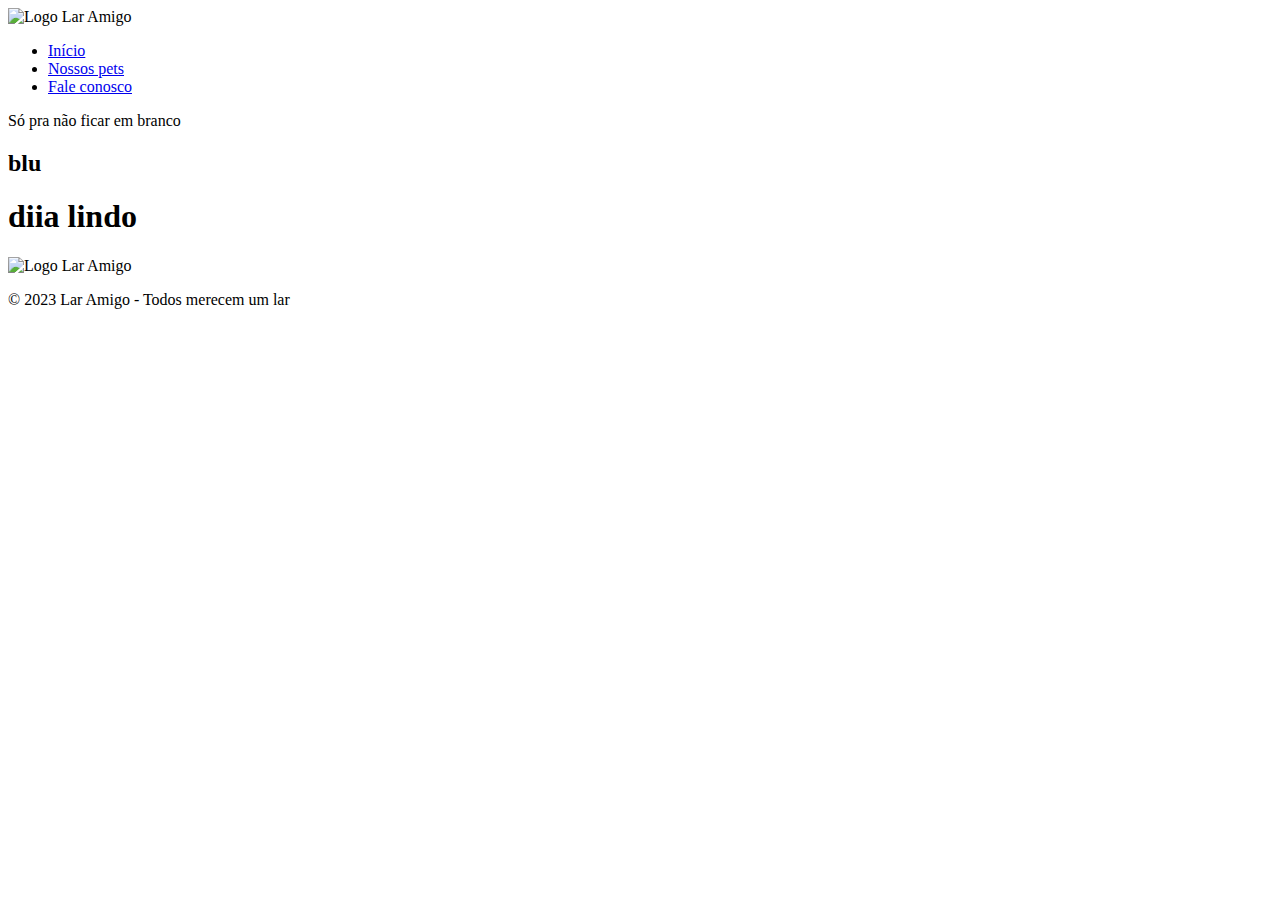
==== contato.html @ afa615ae "Adicionando projeto" ====
<!DOCTYPE html>
<html lang="pt-br">

<head>
    <meta charset="UTF-8">
    <meta name="viewport" content="width=device-width, initial-scale=1.0">
    <title>Lar Amigo</title>
    <link rel="stylesheet" href="css/estilo.css">
</head>

<body>

    <header>
        <div class="logo">
         <img src="imagens/Logo-Lar-Amigo-2.png" alt="Logo Lar Amigo">
          <div class="menu">
            <nav>
                <ul>
                    <li><a href="index.html">Início</a> </li>
                    <li><a href="pets.html">Nossos pets</a></li>
                    <li><a href="contato.html">Fale conosco</a></li>
                </ul>
            </nav>
        </div>
    </div>
    </header>
    <!-- começo -->
    <p>Só pra não ficar em branco</p>
    <h2>blu</h2>
    <h1>diia lindo</h1>
    <!-- final -->
    <footer>
        <div class="container">
            <img src="imagens/Footer-Lar-Amigo-pdf.png" alt="Logo Lar Amigo">
            <p>© 2023 Lar Amigo - Todos merecem um lar</p>
        </div>
    </footer>
</body>

</html>
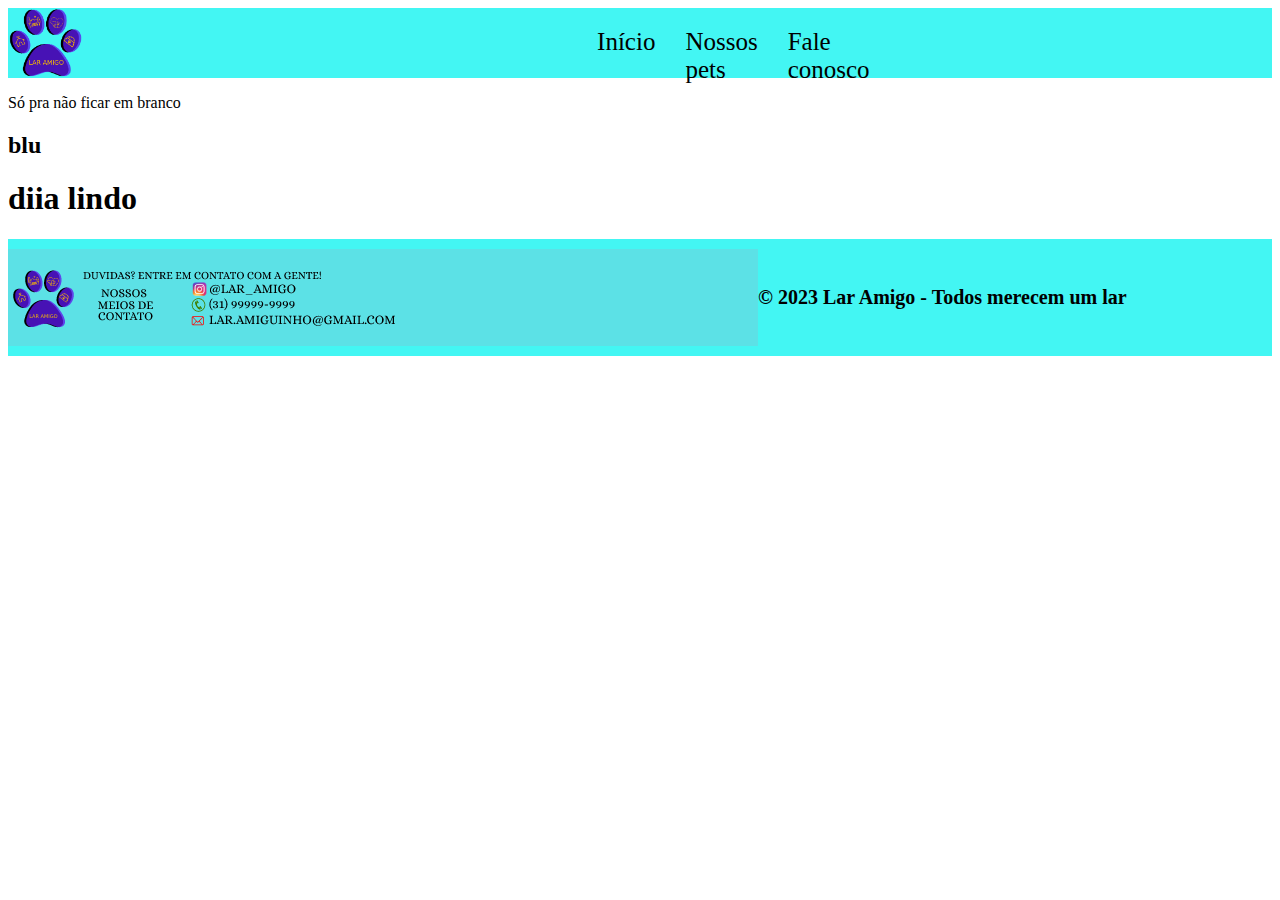
==== commit 7e596af2: "adicionando index" ====
--- a/contato.html
+++ b/contato.html
@@ -1,40 +1,40 @@
-<!DOCTYPE html>
-<html lang="pt-br">
-
-<head>
-    <meta charset="UTF-8">
-    <meta name="viewport" content="width=device-width, initial-scale=1.0">
-    <title>Lar Amigo</title>
-    <link rel="stylesheet" href="css/estilo.css">
-</head>
-
-<body>
-
-    <header>
-        <div class="logo">
-         <img src="imagens/Logo-Lar-Amigo-2.png" alt="Logo Lar Amigo">
-          <div class="menu">
-            <nav>
-                <ul>
-                    <li><a href="index.html">Início</a> </li>
-                    <li><a href="pets.html">Nossos pets</a></li>
-                    <li><a href="contato.html">Fale conosco</a></li>
-                </ul>
-            </nav>
-        </div>
-    </div>
-    </header>
-    <!-- começo -->
-    <p>Só pra não ficar em branco</p>
-    <h2>blu</h2>
-    <h1>diia lindo</h1>
-    <!-- final -->
-    <footer>
-        <div class="container">
-            <img src="imagens/Footer-Lar-Amigo-pdf.png" alt="Logo Lar Amigo">
-            <p>© 2023 Lar Amigo - Todos merecem um lar</p>
-        </div>
-    </footer>
-</body>
-
+<!DOCTYPE html>
+<html lang="pt-br">
+
+<head>
+    <meta charset="UTF-8">
+    <meta name="viewport" content="width=device-width, initial-scale=1.0">
+    <title>Lar Amigo</title>
+    <link rel="stylesheet" href="css/estilo.css">
+</head>
+
+<body>
+
+    <header>
+        <div class="logo">
+         <img src="imagens/Logo-Lar-Amigo-2.png" alt="Logo Lar Amigo">
+          <div class="menu">
+            <nav>
+                <ul>
+                    <li><a href="index.html">Início</a> </li>
+                    <li><a href="pets.html">Nossos pets</a></li>
+                    <li><a href="contato.html">Fale conosco</a></li>
+                </ul>
+            </nav>
+        </div>
+    </div>
+    </header>
+    <!-- começo -->
+    <p>Só pra não ficar em branco</p>
+    <h2>blu</h2>
+    <h1>diia lindo</h1>
+    <!-- final -->
+    <footer>
+        <div class="container">
+            <img src="imagens/Footer-Lar-Amigo-pdf.png" alt="Logo Lar Amigo">
+            <p>© 2023 Lar Amigo - Todos merecem um lar</p>
+        </div>
+    </footer>
+</body>
+
 </html>--- a/css/estilo.css
+++ b/css/estilo.css
@@ -0,0 +1,90 @@
+/* topo  */
+/* css inicio */
+header .logo {
+    background-color: rgb(67, 246, 243);
+    text-align:start;
+    height: 70px;
+    display: flex;
+}
+header .menu  button{
+    background-color:rgb(67, 246, 243);
+    /* background-color = cor de fundo */
+    /* flexbox */
+    display: flex;
+    /* ativar flexbox */
+    justify-content:center;
+    /* centralizar na horizontal */ 
+    align-items:flex-end;
+}
+header .menu ul {
+    list-style: none;
+    margin: 0px;
+    padding: 10px 500px;
+    display: flex;
+    justify-content: center;
+}
+header .menu ul li {
+    display: inline-block;
+    padding: 10px 15px;
+    /* padding = espaçamento interno | 10px pra cima e pra baixo, 15px pras laterais */
+    font-size: 25px;
+}
+header .menu ul li a {
+    color: black;
+    text-decoration: none;
+}
+/* Quem somos */
+main section.banner-fundo {
+    height: 600px; /* altura*/
+    background-image: url(../imagens/fundo.jpg); /*imagem de fundo*/
+    background-repeat: no-repeat; /*não repetir foto*/
+    background-size: cover; /* imagem vai cobrir todo o elemento section */
+    background-position: center;
+    margin: 0;
+    padding: 0 0;
+}
+
+main section.banner-fundo .container h2{
+    display: flex;
+    justify-content: flex-start;
+    /* alinhamento horizontal pra direita */
+    font-size: 40px;
+    /* altura */
+    margin: 0;
+    padding: 0 0;
+    text-shadow: 0px 4px 4px rgba(0, 0, 0, 0.36); /* sombra no texto */
+    color: white;
+}
+
+main section.banner-fundo .container h6{
+    color:white;
+    font-size: 25px;
+    margin: 5px;
+    padding: 3px 30px;
+}
+
+footer {
+    background-color: rgb(67, 246, 243);
+    color: black;
+    font-weight: 700;
+    font-size: 20px;
+    display: flex;
+    justify-content: start;
+    align-items: center;
+    margin: 0;
+}
+
+footer .container {
+    width: 1200px;
+    max-width: 100%;
+    margin: 0;
+    padding: 0 0;
+    display: flex;
+    justify-content: flex-start;
+    align-items: center;
+    padding: 10px 0;
+    color: black;
+}
+/* css contato */
+
+/* css pets */
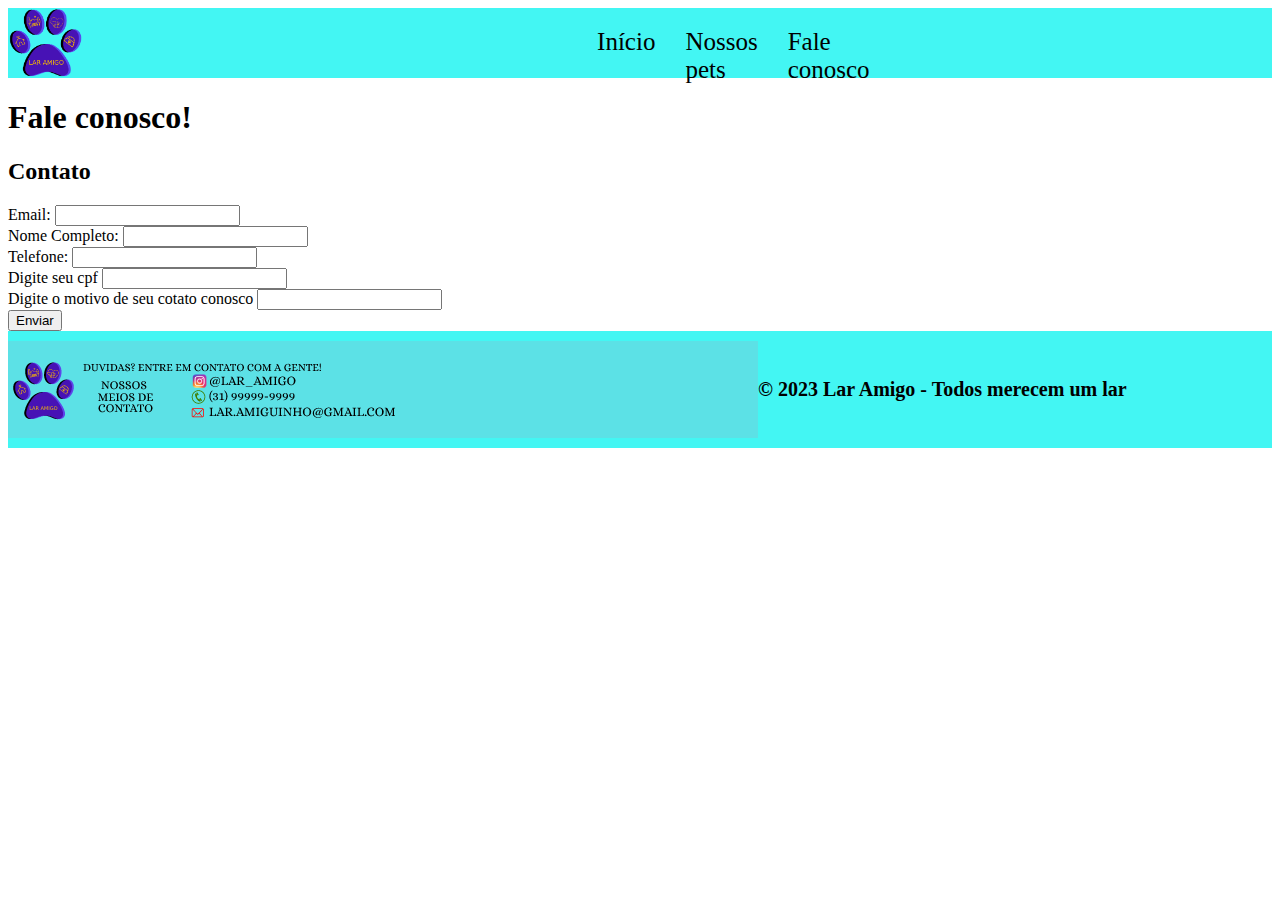
==== commit 3e3055c6: "Add files via upload" ====
--- a/contato.html
+++ b/contato.html
@@ -1,40 +1,79 @@
-<!DOCTYPE html>
-<html lang="pt-br">
-
-<head>
-    <meta charset="UTF-8">
-    <meta name="viewport" content="width=device-width, initial-scale=1.0">
-    <title>Lar Amigo</title>
-    <link rel="stylesheet" href="css/estilo.css">
-</head>
-
-<body>
-
-    <header>
-        <div class="logo">
-         <img src="imagens/Logo-Lar-Amigo-2.png" alt="Logo Lar Amigo">
-          <div class="menu">
-            <nav>
-                <ul>
-                    <li><a href="index.html">Início</a> </li>
-                    <li><a href="pets.html">Nossos pets</a></li>
-                    <li><a href="contato.html">Fale conosco</a></li>
-                </ul>
-            </nav>
-        </div>
-    </div>
-    </header>
-    <!-- começo -->
-    <p>Só pra não ficar em branco</p>
-    <h2>blu</h2>
-    <h1>diia lindo</h1>
-    <!-- final -->
-    <footer>
-        <div class="container">
-            <img src="imagens/Footer-Lar-Amigo-pdf.png" alt="Logo Lar Amigo">
-            <p>© 2023 Lar Amigo - Todos merecem um lar</p>
-        </div>
-    </footer>
-</body>
-
+<!DOCTYPE html>
+<html lang="pt-br">
+
+<head>
+    <meta charset="UTF-8">
+    <meta name="viewport" content="width=device-width, initial-scale=1.0">
+    <title>Lar Amigo</title>
+    <link rel="stylesheet" href="css/estilo.css">
+
+</head>
+
+<body>
+
+    <header>
+        <div class="logo">
+            <img src="imagens/Logo-Lar-Amigo-2.png" alt="Logo Lar Amigo">
+            <div class="menu">
+                <nav>
+                    <ul>
+                        <li><a href="index.html">Início</a> </li>
+                        <li><a href="pets.html">Nossos pets</a></li>
+                        <li><a href="contato.html">Fale conosco</a></li>
+                    </ul>
+                </nav>
+            </div>
+        </div>
+
+    </header>
+    <!-- começo -->
+    <main>
+        <section class="banner-contato">
+            <div class="container">
+                <h1>Fale conosco!</h1>
+            </div>
+        </section>
+        <section class="contato">
+            <div class="container">
+                <div class="banner-vertical"></div>
+                <div class="formulario">
+                    <h2>Contato</h2>
+
+                    <!-- aqui vem o formulário -->
+                    <form>
+                        <form method="POST" action="/">
+                            <label for="email">Email:</label>
+                            <input type="email" id="email" name="email" required>
+                            <br>
+                            <label for="nome">Nome Completo:</label>
+                            <input type="text" id="nome" name="nome" required>
+                            <br>
+                            <label for="telefone">Telefone:</label>
+                            <input type="tel" id="telefone" name="telefone" required>
+                            <br>
+                            <label for="cpf">Digite seu cpf</label>
+                            <input type="text" id="cpf" name="cpf" required>
+                            <br>
+                            <label for="Motivo">Digite o motivo de seu cotato conosco</label>
+                            <input type="text-area" id="motivo" name="motivo" required>
+                            <br>
+
+                            <input type="submit" value="Enviar" >
+                        </form>
+                    </form>
+                </div>
+            </div>
+        </section>
+
+    </main>
+
+    <!-- final -->
+    <footer>
+        <div class="container">
+            <img src="imagens/Footer-Lar-Amigo-pdf.png" alt="Logo Lar Amigo">
+            <p>© 2023 Lar Amigo - Todos merecem um lar</p>
+        </div>
+    </footer>
+</body>
+
 </html>